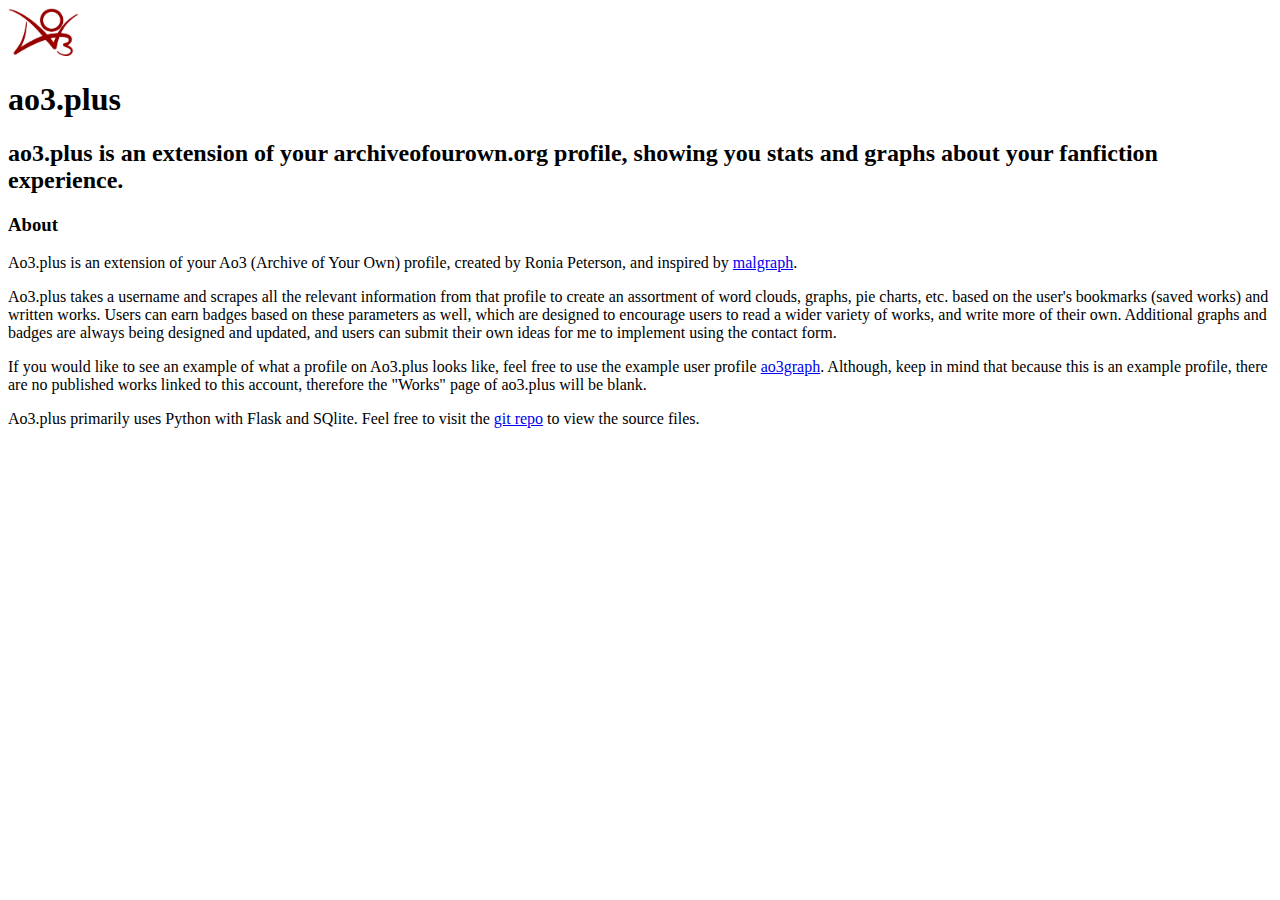
==== templates/about.html @ defa8057 "Add files via upload" ====
<!DOCTYPE html>
<html lang="en">
    <head>
        <link rel="stylesheet" type="text/css" href="{{ url_for('static',filename='styles/main.css') }}">
        <title>ao3.plus &#8212; An extension of your archiveofourown.org profile</title>
    </head>
    <body>
        <div id="page-wrapper">  
            <img src="\static\images\ao3_logo.png" alt="" class="logo" width="70">
            <h1 style="float: clear;">ao3.plus</h1>
            <h2>ao3.plus is an extension of your archiveofourown.org profile, showing you stats and graphs about your fanfiction experience.</h2>
            <div class="main-wrapper">
                <h3>About</h3>
                <p>Ao3.plus is an extension of your Ao3 (Archive of Your Own) profile, created by Ronia Peterson, 
                    and inspired by <a href="https://anime.plus/" target="_blank">malgraph</a>.</p>
                <p>Ao3.plus takes a username and scrapes all the relevant information from that profile to create an assortment of word clouds, 
                    graphs, pie charts, etc. based on the user's bookmarks (saved works) and written works. 
                    Users can earn badges based on these parameters as well, which are designed to encourage users to read a wider variety of works, 
                    and write more of their own. Additional graphs and badges are always being designed and updated, and users can submit their 
                    own ideas for me to implement using the contact form.</p>
                <p>If you would like to see an example of what a profile on Ao3.plus looks like, feel free to use the example user profile 
                    <a href="https://archiveofourown.org/users/ao3graph">ao3graph</a>. Although, keep in mind that because this is an example profile, 
                    there are no published works linked to this account, therefore the "Works" page of ao3.plus will be blank.</p>
                <p>Ao3.plus primarily uses Python with Flask and SQlite. Feel free to visit the <a href="https://github.com/RealZetaRiemann/ao3.plus" target="_blank">git repo</a> to view the source files.</p>
            </div>
        </div>
    </body>
</html>
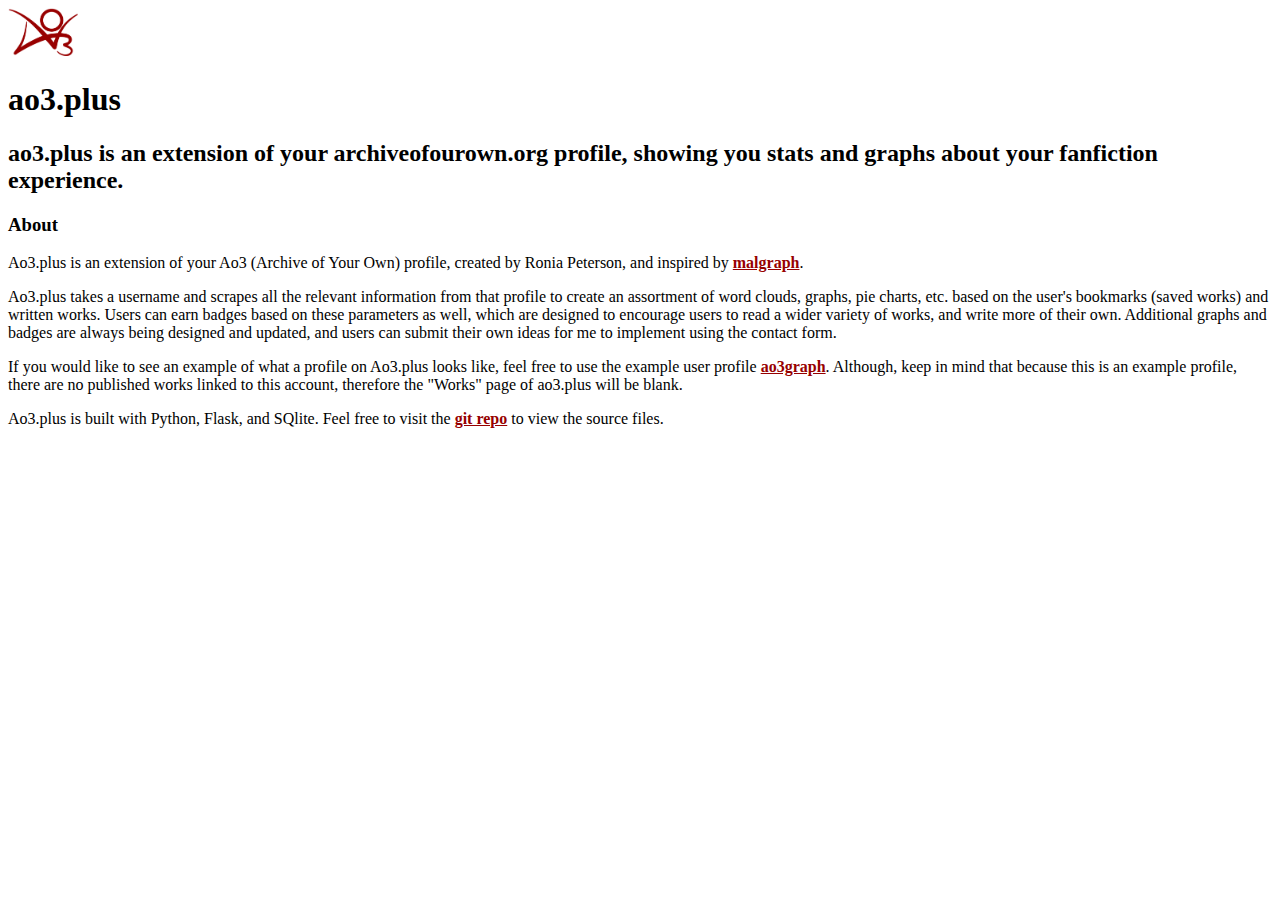
==== commit 1d0fb4aa: "minor edits" ====
--- a/templates/about.html
+++ b/templates/about.html
@@ -5,6 +5,10 @@
         <title>ao3.plus &#8212; An extension of your archiveofourown.org profile</title>
     </head>
     <body>
+        <style>
+            p    {color: black;}
+            a    {color: #970000;}
+        </style>
         <div id="page-wrapper">  
             <img src="\static\images\ao3_logo.png" alt="" class="logo" width="70">
             <h1 style="float: clear;">ao3.plus</h1>
@@ -12,16 +16,16 @@
             <div class="main-wrapper">
                 <h3>About</h3>
                 <p>Ao3.plus is an extension of your Ao3 (Archive of Your Own) profile, created by Ronia Peterson, 
-                    and inspired by <a href="https://anime.plus/" target="_blank">malgraph</a>.</p>
+                    and inspired by <strong><a href="https://anime.plus/" target="_blank">malgraph</a></strong>.</p>
                 <p>Ao3.plus takes a username and scrapes all the relevant information from that profile to create an assortment of word clouds, 
                     graphs, pie charts, etc. based on the user's bookmarks (saved works) and written works. 
                     Users can earn badges based on these parameters as well, which are designed to encourage users to read a wider variety of works, 
                     and write more of their own. Additional graphs and badges are always being designed and updated, and users can submit their 
                     own ideas for me to implement using the contact form.</p>
                 <p>If you would like to see an example of what a profile on Ao3.plus looks like, feel free to use the example user profile 
-                    <a href="https://archiveofourown.org/users/ao3graph">ao3graph</a>. Although, keep in mind that because this is an example profile, 
+                    <strong><a href="https://archiveofourown.org/users/ao3graph">ao3graph</a></strong>. Although, keep in mind that because this is an example profile, 
                     there are no published works linked to this account, therefore the "Works" page of ao3.plus will be blank.</p>
-                <p>Ao3.plus primarily uses Python with Flask and SQlite. Feel free to visit the <a href="https://github.com/RealZetaRiemann/ao3.plus" target="_blank">git repo</a> to view the source files.</p>
+                <p>Ao3.plus is built with Python, Flask, and SQlite. Feel free to visit the <strong><a href="https://github.com/RealZetaRiemann/ao3.plus" target="_blank">git repo</a></strong> to view the source files.</p>
             </div>
         </div>
     </body>
